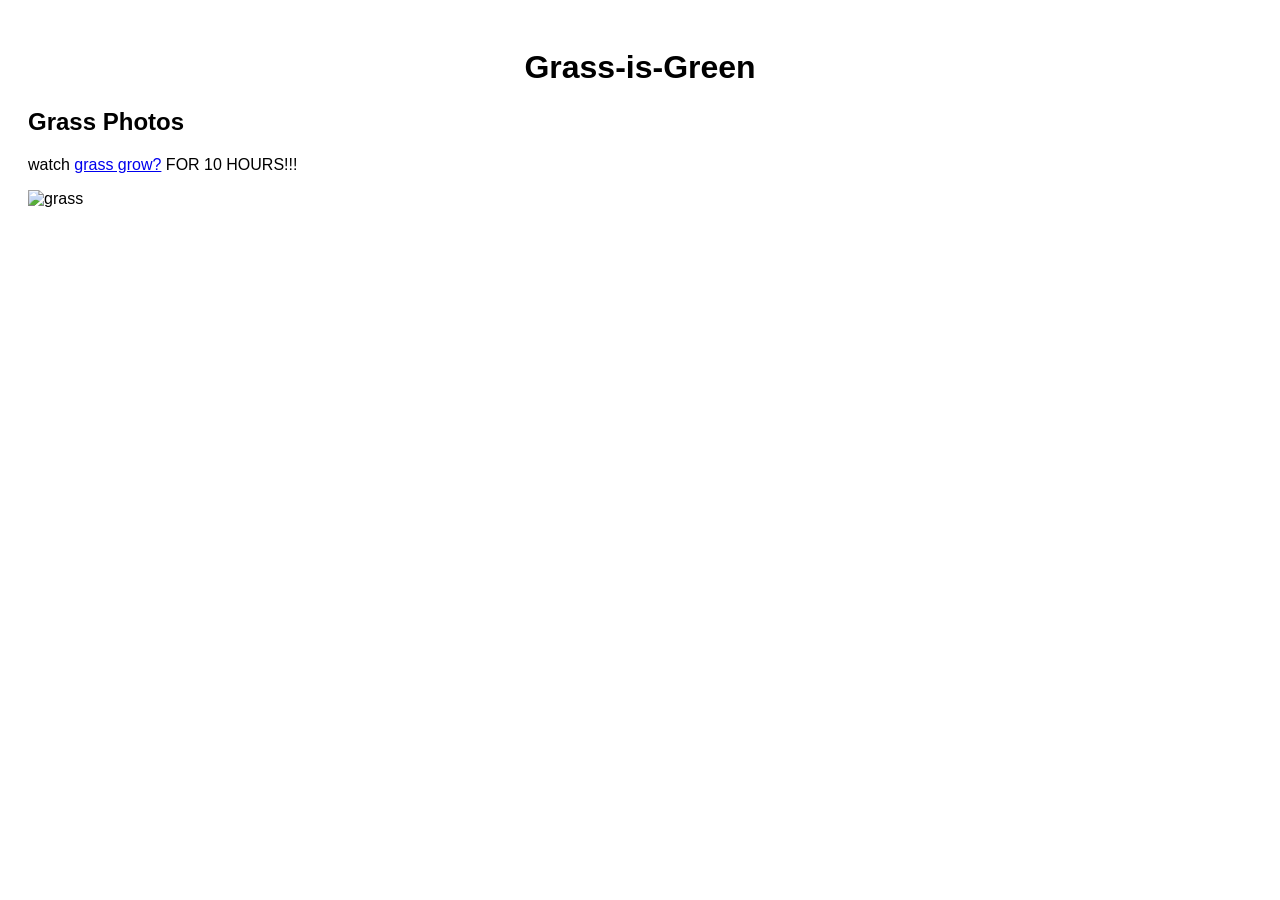
==== index.html @ 44b19c21 "Rename grass.html to index.html" ====
<!DOCTYPE html>

<html lang="en">
  <head>
<link rel="stylesheet" href="grass.css">
  <title>Grass-is-Green</title>
  </head>
  <body>
  <main>
  <h1>Grass-is-Green</h1>
  <section>
  <h2>Grass Photos</h2>
  <p> watch <a href="https://www.youtube.com/watch?v=WHg0GFVKEC8">grass grow?</a> FOR 10 HOURS!!!</p>
  <img src="https://www.realsimple.com/thmb/i-rzIY3ReXeexuUtZl5wM_rl6KU=/750x0/filters:no_upscale():max_bytes(150000):strip_icc():format(webp)/GettyImages-1407861824-ee2a308b7f134e509f4d3463653d6cfe.jpg" alt="grass" width="300" height="200">
---- grass.css ----
body {
  background-image: url(https://t3.ftcdn.net/jpg/01/93/91/96/240_F_193919655_JYOhhGqiFmMRSkA7RP6kaFhDp93pqJQz.jpg);
  font-family: sans-serif;
  padding: 20px;
}
h1{text-align: center;
h2{text-align: center;
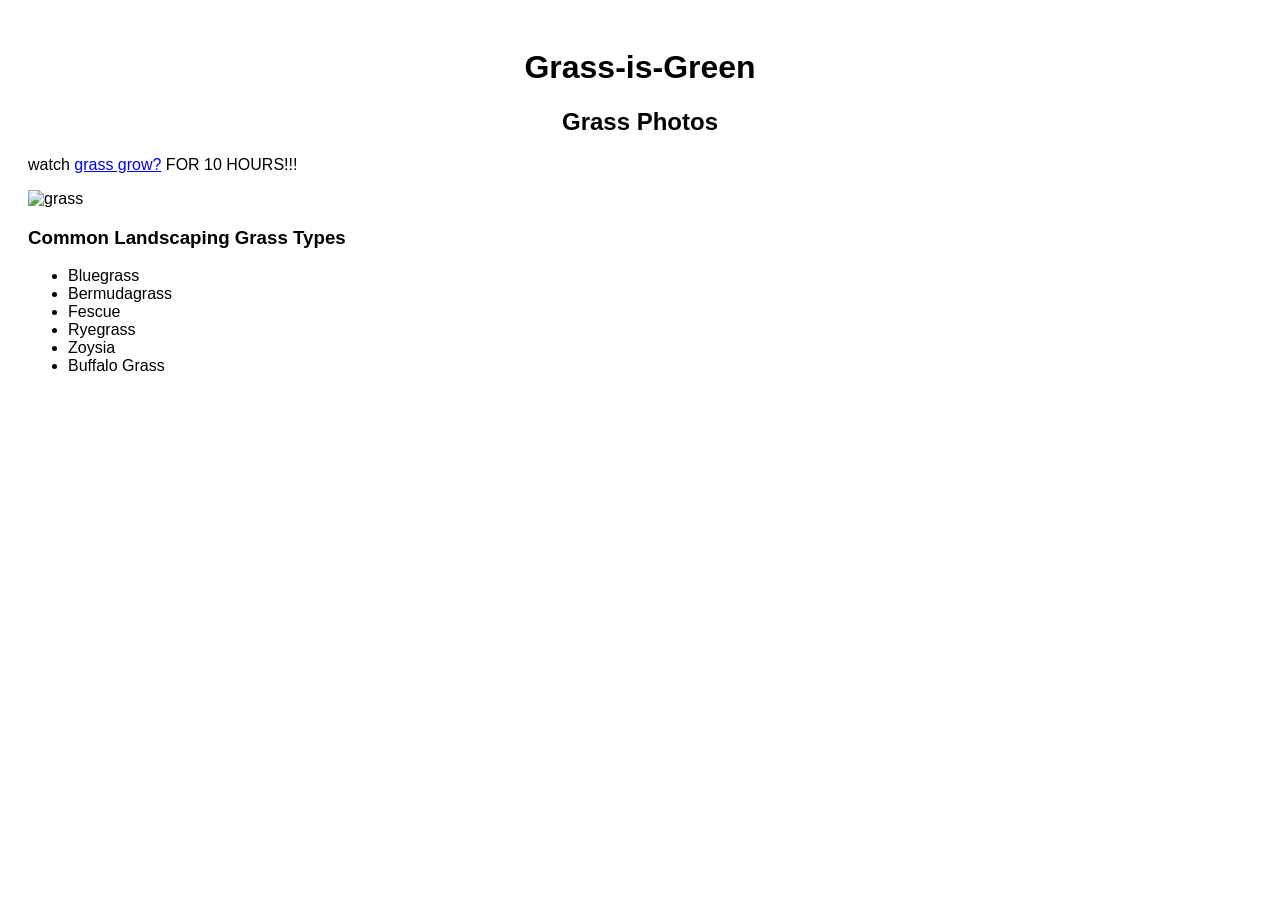
==== commit fb34c3d8: "Update index.html" ====
--- a/index.html
+++ b/index.html
@@ -12,3 +12,13 @@
   <h2>Grass Photos</h2>
   <p> watch <a href="https://www.youtube.com/watch?v=WHg0GFVKEC8">grass grow?</a> FOR 10 HOURS!!!</p>
   <img src="https://www.realsimple.com/thmb/i-rzIY3ReXeexuUtZl5wM_rl6KU=/750x0/filters:no_upscale():max_bytes(150000):strip_icc():format(webp)/GettyImages-1407861824-ee2a308b7f134e509f4d3463653d6cfe.jpg" alt="grass" width="300" height="200">
+ <h3>Common Landscaping Grass Types</h3>
+    <ul>
+        <li>Bluegrass</li>
+        <li>Bermudagrass</li>
+        <li>Fescue</li>
+        <li>Ryegrass</li>
+        <li>Zoysia</li>
+        <li>Buffalo Grass</li>
+    </ul>
+  
--- a/grass.css
+++ b/grass.css
@@ -1,7 +1,16 @@
-body {
-  background-image: url(https://t3.ftcdn.net/jpg/01/93/91/96/240_F_193919655_JYOhhGqiFmMRSkA7RP6kaFhDp93pqJQz.jpg);
-  font-family: sans-serif;
-  padding: 20px;
+body { 
+    background-image: url('https://t3.ftcdn.net/jpg/01/93/91/96/240_F_193919655_JYOhhGqiFmMRSkA7RP6kaFhDp93pqJQz.jpg'); 
+    font-family: sans-serif; 
+    padding: 20px; 
+    background-repeat: no-repeat; 
+    background-position: center; 
+    background-size: cover; 
+} 
+
+h1 { 
+    text-align: center; 
 }
-h1{text-align: center;
-h2{text-align: center;
+
+h2 { 
+    text-align: center; 
+}
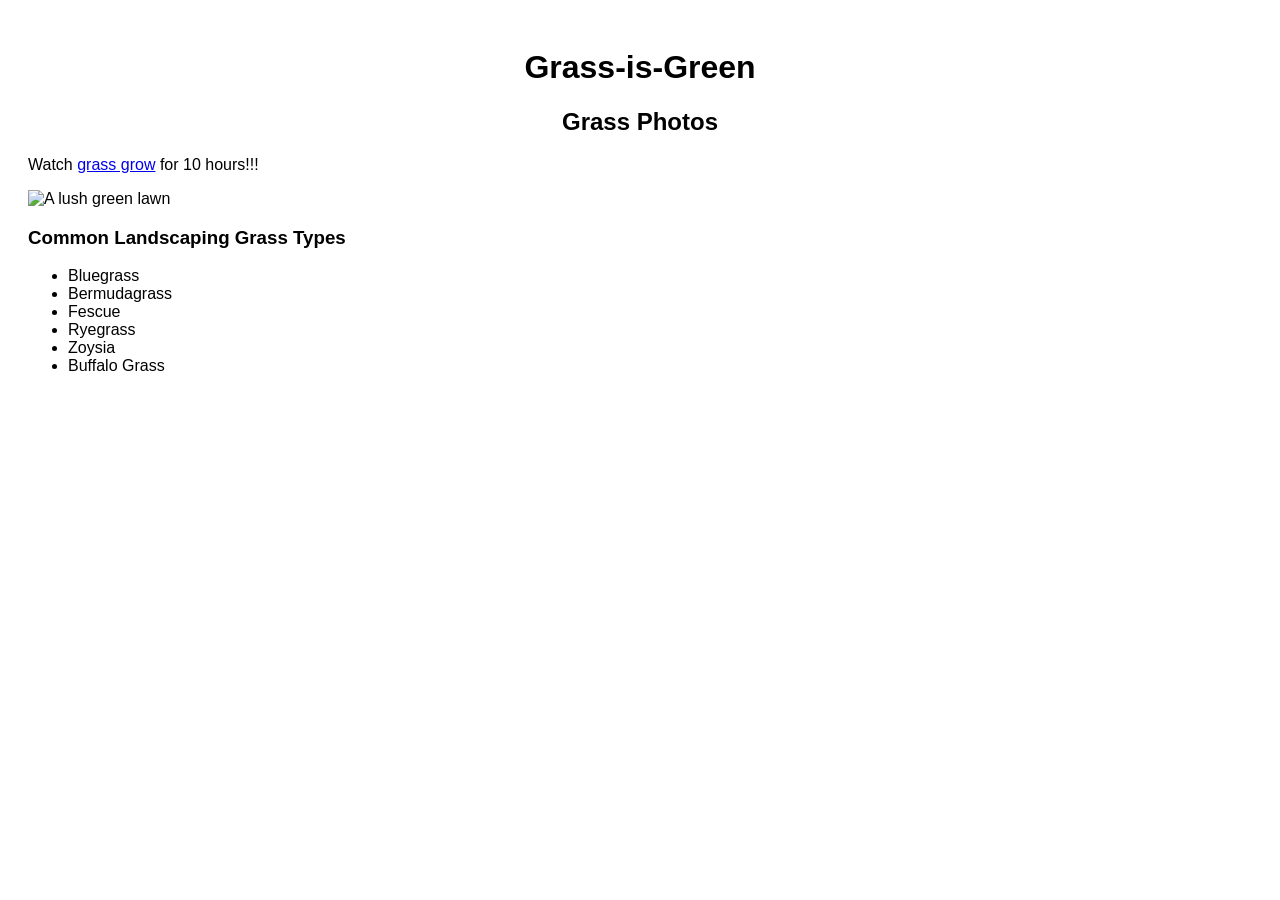
==== commit 03e00085: "Update index.html" ====
--- a/index.html
+++ b/index.html
@@ -1,24 +1,35 @@
 <!DOCTYPE html>
+<html lang="en">
+<head>
+    <meta charset="UTF-8">
+    <meta name="viewport" content="width=device-width, initial-scale=1.0">
+    <title>Grass-is-Green</title>
+    <link rel="stylesheet" href="grass.css">
+</head>
+<body>
+    <main>
+        <h1>Grass-is-Green</h1>
+        
+        <section>
+            <h2>Grass Photos</h2>
+            <p>Watch <a href="https://www.youtube.com/watch?v=WHg0GFVKEC8" target="_blank">grass grow</a> for 10 hours!!!</p>
+            
+            <img 
+                src="https://www.realsimple.com/thmb/i-rzIY3ReXeexuUtZl5wM_rl6KU=/750x0/filters:no_upscale():max_bytes(150000):strip_icc():format(webp)/GettyImages-1407861824-ee2a308b7f134e509f4d3463653d6cfe.jpg" 
+                alt="A lush green lawn" 
+                width="300" 
+                height="200">
 
-<html lang="en">
-  <head>
-<link rel="stylesheet" href="grass.css">
-  <title>Grass-is-Green</title>
-  </head>
-  <body>
-  <main>
-  <h1>Grass-is-Green</h1>
-  <section>
-  <h2>Grass Photos</h2>
-  <p> watch <a href="https://www.youtube.com/watch?v=WHg0GFVKEC8">grass grow?</a> FOR 10 HOURS!!!</p>
-  <img src="https://www.realsimple.com/thmb/i-rzIY3ReXeexuUtZl5wM_rl6KU=/750x0/filters:no_upscale():max_bytes(150000):strip_icc():format(webp)/GettyImages-1407861824-ee2a308b7f134e509f4d3463653d6cfe.jpg" alt="grass" width="300" height="200">
- <h3>Common Landscaping Grass Types</h3>
-    <ul>
-        <li>Bluegrass</li>
-        <li>Bermudagrass</li>
-        <li>Fescue</li>
-        <li>Ryegrass</li>
-        <li>Zoysia</li>
-        <li>Buffalo Grass</li>
-    </ul>
-  
+            <h3>Common Landscaping Grass Types</h3>
+            <ul>
+                <li>Bluegrass</li>
+                <li>Bermudagrass</li>
+                <li>Fescue</li>
+                <li>Ryegrass</li>
+                <li>Zoysia</li>
+                <li>Buffalo Grass</li>
+            </ul>
+        </section>
+    </main>
+</body>
+</html>
